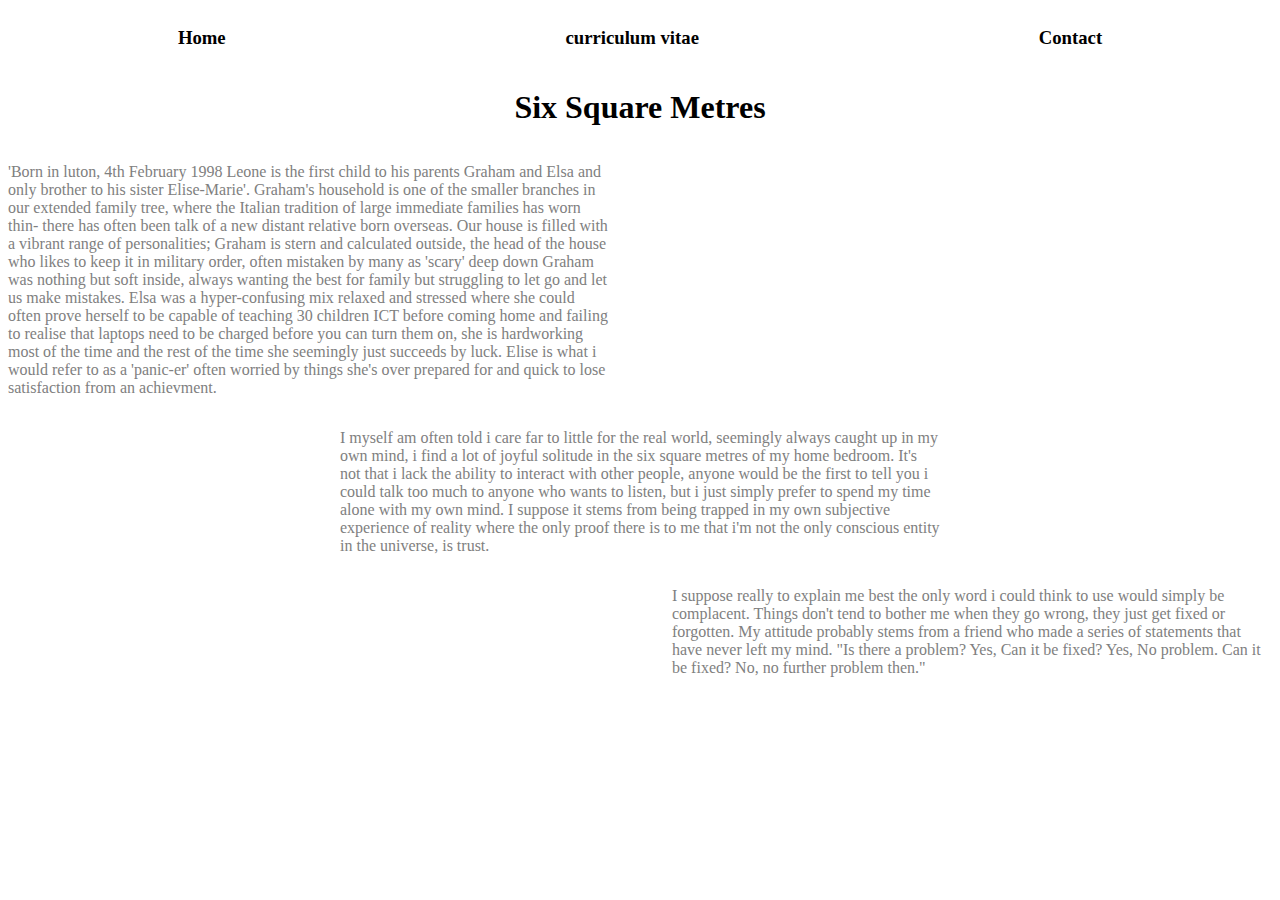
==== bio.html @ ebc84f88 "Backup save 1, index page complete, bio worked on" ====
<!--# Leone Graham Crick 16424834 #-->
<!DOCTYPE html>
<html>
  <head>
    <meta charset="utf-8">
    <title>All about me</title>
    <style>
    .NavigationContainer{
      display: flex;
      width: 100%;
      height: 5%;
      justify-content: space-around;
    }
    .TitleContainer {
      display: flex;
      width: 100%;
      height: 10%;
      justify-content: center;
    }
    .PageContainer{
      display:flex;
      width:100%;
      flex-direction: column;
    }
    .ParagraphContainerLeft {
      display: flex;
      max-width: 600px;
      justify-content: flex-start;
      order: 1;
      align-self: flex-start;
      flex-grow: 1;
      flex-shrink: 1;
    }
    .ParagraphContainerCenter {
      display: flex;
      max-width: 600px;
      justify-content: center;
      order: 2;
      align-self: center;
      flex-grow: 1;
    }
    .ParagraphContainerRight {
      display: flex;
      max-width: 600px;
      justify-content: flex-end;
      Order: 3;
      align-self: flex-end;
      flex-grow: 1;
      flex-shrink: 1;
    }
    p {font-family: constantia; color: grey;}
    h3 {font-family: constantia;}
    h3:hover {font-family: constantia; margin-top: 25px; margin-bottom: 25px; font-size: 150%;}

    @media only screen and (min-width:2000px){
      
    }

    @media only screen and (max-width:500px){
      .PageContainer{
        display:flex;
        width:100%;
        height:80%;
        flex-direction: column;
      }
      .ParagraphContainerLeft {
        display: flex;
        max-width: 100%;
        justify-content: flex-start;
        order: 1;
        align-self: flex-start;
        flex-grow: 1;
        flex-shrink: 1;
      }
      .ParagraphContainerCenter {
        display: flex;
        max-width: 100%;
        justify-content: center;
        order: 2;
        align-self: center;
        flex-grow: 1;
      }
      .ParagraphContainerRight {
        display: flex;
        max-width: 100%;
        justify-content: flex-end;
        Order: 3;
        align-self: flex-end;
        flex-grow: 1;
        flex-shrink: 1;
      }
    }

    </style>
  </head>
  <body>
      <div class="NavigationContainer">
        <h3>Home</h3>
        <h3>curriculum vitae</h3>
        <h3>Contact</h3>
      </div>
      <div class="TitleContainer">
            <h1>Six Square Metres</h1>
      </div>
      <div class="PageContainer">
        <div class="ParagraphContainerLeft">
          <p>
            'Born in luton, 4th February 1998 Leone is the first child to his parents Graham and Elsa
            and only brother to his sister Elise-Marie'. Graham's household is one of the smaller
            branches in our extended family tree, where the Italian tradition of large immediate
            families has worn thin- there has often been talk of a new distant relative born overseas.
            Our house is filled with a vibrant range of personalities; Graham is stern and calculated
            outside, the head of the house who likes to keep it in military order, often mistaken by
            many as 'scary' deep down Graham was nothing but soft inside, always wanting the best for
            family but struggling to let go and let us make mistakes. Elsa was a hyper-confusing mix
            relaxed and stressed where she could often prove herself to be capable of teaching 30
            children ICT before coming home and failing to realise that laptops need to be charged
            before you can turn them on, she is hardworking most of the time and the rest of the time
            she seemingly just succeeds by luck. Elise is what i would refer to as a 'panic-er' often
            worried by things she's over prepared for and quick to lose satisfaction from an achievment.
          </p>
        </div>
        <div class="ParagraphContainerCenter">
          <p>
            I myself am often told i care far to little for the real world, seemingly always caught up
            in my own mind, i find a lot of joyful solitude in the six square metres of my home bedroom.
            It's not that i lack the ability to interact with other people, anyone would be the first to
            tell you i could talk too much to anyone who wants to listen, but i just simply prefer to spend
            my time alone with my own mind. I suppose it stems from being trapped in my own subjective
            experience of reality where the only proof there is to me that i'm not the only conscious
            entity in the universe, is trust.
          </p>
        </div>
        <div class="ParagraphContainerRight">
          <p>
            I suppose really to explain me best the only word i could think to use would simply be complacent.
            Things don't tend to bother me when they go wrong, they just get fixed or forgotten. My attitude
            probably stems from a friend who made a series of statements that have never left my mind.
            "Is there a problem? Yes, Can it be fixed? Yes, No problem. Can it be fixed? No, no further problem
            then."
          </p>
        </div>
      </div>
  </body>
</html>
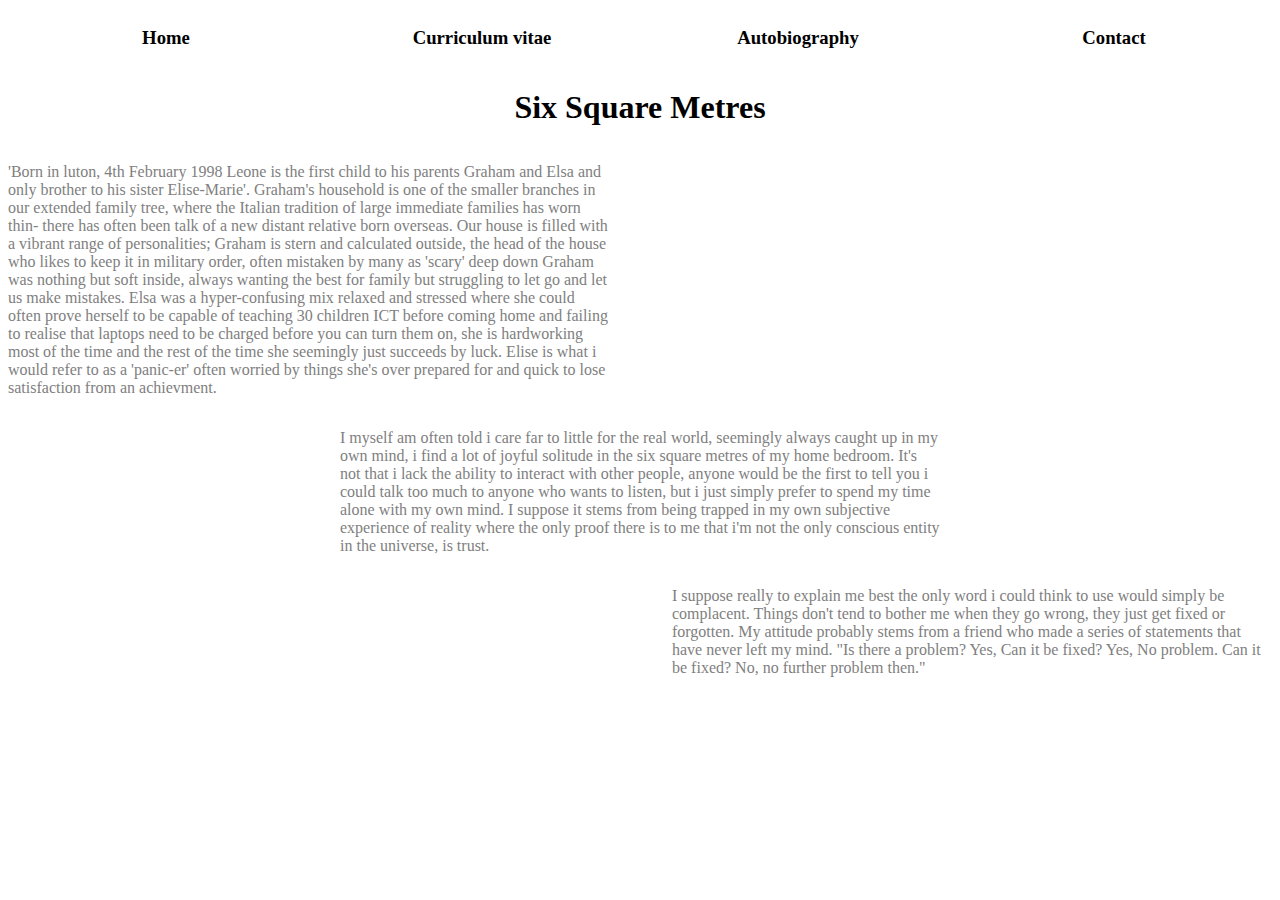
==== commit 25957cfa: "polishing on most pages and readme content added." ====
--- a/bio.html
+++ b/bio.html
@@ -4,101 +4,23 @@
   <head>
     <meta charset="utf-8">
     <title>All about me</title>
-    <style>
-    .NavigationContainer{
-      display: flex;
-      width: 100%;
-      height: 5%;
-      justify-content: space-around;
-    }
-    .TitleContainer {
-      display: flex;
-      width: 100%;
-      height: 10%;
-      justify-content: center;
-    }
-    .PageContainer{
-      display:flex;
-      width:100%;
-      flex-direction: column;
-    }
-    .ParagraphContainerLeft {
-      display: flex;
-      max-width: 600px;
-      justify-content: flex-start;
-      order: 1;
-      align-self: flex-start;
-      flex-grow: 1;
-      flex-shrink: 1;
-    }
-    .ParagraphContainerCenter {
-      display: flex;
-      max-width: 600px;
-      justify-content: center;
-      order: 2;
-      align-self: center;
-      flex-grow: 1;
-    }
-    .ParagraphContainerRight {
-      display: flex;
-      max-width: 600px;
-      justify-content: flex-end;
-      Order: 3;
-      align-self: flex-end;
-      flex-grow: 1;
-      flex-shrink: 1;
-    }
-    p {font-family: constantia; color: grey;}
-    h3 {font-family: constantia;}
-    h3:hover {font-family: constantia; margin-top: 25px; margin-bottom: 25px; font-size: 150%;}
-
-    @media only screen and (min-width:2000px){
-      
-    }
-
-    @media only screen and (max-width:500px){
-      .PageContainer{
-        display:flex;
-        width:100%;
-        height:80%;
-        flex-direction: column;
-      }
-      .ParagraphContainerLeft {
-        display: flex;
-        max-width: 100%;
-        justify-content: flex-start;
-        order: 1;
-        align-self: flex-start;
-        flex-grow: 1;
-        flex-shrink: 1;
-      }
-      .ParagraphContainerCenter {
-        display: flex;
-        max-width: 100%;
-        justify-content: center;
-        order: 2;
-        align-self: center;
-        flex-grow: 1;
-      }
-      .ParagraphContainerRight {
-        display: flex;
-        max-width: 100%;
-        justify-content: flex-end;
-        Order: 3;
-        align-self: flex-end;
-        flex-grow: 1;
-        flex-shrink: 1;
-      }
-    }
-
-    </style>
+    <link rel="stylesheet" type="text/css" href="css/styles.css" media="screen" />
   </head>
   <body>
-      <div class="NavigationContainer">
-        <h3>Home</h3>
-        <h3>curriculum vitae</h3>
-        <h3>Contact</h3>
+    <div class="NavigationContainer">
+      <div class="HomeButtonContainer">
+        <h3><a href="index.html">Home</a></h3>
       </div>
+      <div class="CvButtonContainer">
+        <h3><a href="cv.html">Curriculum vitae</a></h3>
+      </div>
+      <div class="BioButtonContainer">
+        <h3><a href="bio.html">Autobiography</a></h3>
+      </div>
+      <div class="BioButtonContainer">
+        <h3><a href="contact.html">Contact</a></h3>
+      </div>
+    </div>
       <div class="TitleContainer">
             <h1>Six Square Metres</h1>
       </div>
--- a/css/styles.css
+++ b/css/styles.css
@@ -0,0 +1,344 @@
+/* Leone Graham Crick 1642834 */
+
+/*house stylings*/
+
+h1 {font-family: constantia; color: black;}    /* Main title font */
+h2 {font-famil: constantia; color: black; font-size: 120%; text-decoration: underline;}   /* non-linked title font */
+h3 {font-family: constantia; color: black;}    /* roll over element title font */
+h3:hover {font-family: constantia; margin-top: 25px; margin-bottom: 25px; font-size: 150%;}  /* roll over effect code */
+h6 {font-family: constantia; color: black; font-size: 14px;}
+h5 {font-family: constantia; color: black; font-weight: bold; font-size: 16px;}
+a:visited {color: black; text-decoration: none;}   /* visted link stylings */
+a:link {color: black; text-decoration: none;}    /* visible link stylings */
+p {font-family: constantia; color: grey;}    /* text stylings */
+
+/*Multiple use stylings*/
+
+.NavigationContainer{
+  display: flex;
+  width: 100%;
+  height: 10%;
+  justify-content: space-around;
+}
+
+.HomeButtonContainer{
+  display: flex;
+  order: 1;
+  width: 25%;
+  justify-content: center;
+}
+.CvButtonContainer{
+  display: flex;
+  order: 2;
+  width: 25%;
+  justify-content: center;
+}
+.BioButtonContainer{
+  display: flex;
+  order: 3;
+  width: 25%;
+  justify-content: center;
+}
+
+.ContactButtonContainer{
+  display: flex;
+  order: 4;
+  width: 25%;
+  justify-content: center;
+}
+
+@media only screen and (max-width: 500px) /* Media query for if the page is less than 500px */
+{
+
+  /* all pages elements */
+
+  .NavigationContainer{
+    display: flex;
+    flex-direction: column;
+    width: 100%;
+    flex-wrap: wrap;
+    justify-content: center;
+    align-content: center;
+  }
+  .HomeButtonContainer{
+    display: flex;
+    order: 1;
+    width: 100%;
+    justify-content: center;
+  }
+  .CvButtonContainer{
+    display: flex;
+    order: 2;
+    width: 100%;
+    justify-content: center;
+  }
+  .BioButtonContainer{
+    display: flex;
+    order: 3;
+    width: 100%;
+    justify-content: center;
+  }
+  .ContactButtonContainer{
+    display: flex;
+    order: 4;
+    width: 100%;
+    justify-content: center;
+  }
+
+/* Contact page only elements */
+
+  .ContactElement{
+    display: flex;
+    width: 100%;
+    flex-direction: column;
+    justify-content: space-around;
+  }
+  .SubmitElement{
+    display:flex;
+    justify-content: flex-end;
+  }
+
+/* bio page only elements */
+
+  .PageContainer{
+    display:flex;
+    width:100%;
+    height:80%;
+    flex-direction: column;
+  }
+  .ParagraphContainerLeft {
+    display: flex;
+    max-width: 100%;
+    justify-content: flex-start;
+    order: 1;
+    align-self: flex-start;
+    flex-grow: 1;
+    flex-shrink: 1;
+  }
+  .ParagraphContainerCenter {
+    display: flex;
+    max-width: 100%;
+    justify-content: center;
+    order: 2;
+    align-self: center;
+    flex-grow: 1;
+  }
+  .ParagraphContainerRight {
+    display: flex;
+    max-width: 100%;
+    justify-content: flex-end;
+    Order: 3;
+    align-self: flex-end;
+    flex-grow: 1;
+    flex-shrink: 1;
+  }
+}
+
+@media only screen and (min-width:2000px)   /* stylings for when the screen width is over 2000px */
+{
+  .PageContainer{
+    display:flex;
+    width:100%;
+    flex-direction: row;
+    align-items: flex-start;
+  }
+  .ParagraphContainerLeft {
+    display: flex;
+    max-width: 37.5em;
+    height: :100%;
+    justify-content: flex-start;
+    order: 1;
+  }
+  .ParagraphContainerCenter {
+    display: flex;
+    max-width: 37.5em;
+    height: :100%;
+    justify-content: flex-start;
+    order: 2;
+  }
+  .ParagraphContainerRight {
+    display: flex;
+    max-width: 37.5em;
+    height: :100%;
+    justify-content: flex-start;
+    Order: 3;
+  }
+}
+
+/*index.html styling*/
+.PictureBox{
+  display: flex;
+  flex-shrink: 1;
+  flex-grow: 1;
+}
+.Textbox{
+  display:flex;
+  align-items: center;
+  justify-content: space-around;
+}
+
+/*bio.html stylings*/
+
+.TitleContainer {
+  display: flex;
+  width: 100%;
+  height: 10%;
+  justify-content: center;
+}
+.PageContainer{
+  display:flex;
+  width:100%;
+  flex-direction: column;
+  flex-wrap: wrap;
+  align-items: flex-start;
+}
+.ParagraphContainerLeft {
+  display: flex;
+  max-width: 37.5em;
+  justify-content: flex-start;
+  order: 1;
+  align-self: flex-start;
+  flex-grow: 1;
+  flex-shrink: 1;
+}
+.ParagraphContainerCenter {
+  display: flex;
+  max-width: 37.5em;
+  justify-content: center;
+  order: 2;
+  align-self: center;
+  flex-grow: 1;
+}
+.ParagraphContainerRight {
+  display: flex;
+  max-width: 37.5em;
+  justify-content: flex-end;
+  Order: 3;
+  align-self: flex-end;
+  flex-grow: 1;
+  flex-shrink: 1;
+}
+
+
+
+/* cv.html stylings*/
+
+.CvMainPage {
+  display: flex;
+  flex-direction: row;
+  flex-wrap: wrap;
+  justify-content: center;
+  align-items: center;
+}
+.CvPersonalInfo{
+  display: flex;
+  height: 250px;
+  width: 250px;
+  align-content: flex-start;
+  flex-wrap: wrap;
+
+}
+.CvContactDetails{
+  display:flex;
+  height: 250px;
+  width:250px;
+  align-content: flex-start;
+  flex-wrap: wrap;
+}
+.CvPersonalStatement{
+  display:flex;
+  height: 250px;
+  width:250px;
+  align-content: flex-start;
+  flex-wrap: wrap;
+}
+.CvGCSEEducation{
+  display:flex;
+  height: 250px;
+  width:250px;
+  align-content: center;
+  flex-wrap: nowrap;
+}
+.CvALevelEducation{
+  display:flex;
+  height: 250px;
+  width:250px;
+  align-content: flex-start;
+  flex-wrap: wrap;
+}
+.CvHobbies{
+  display:flex;
+  height: 250px;
+  width:250px;
+  align-content: flex-start;
+  flex-wrap: wrap;
+}
+.CvWorkExperience1{
+  display:flex;
+  height: 250px;
+  width:250px;
+  align-content: flex-start;
+  flex-wrap: wrap;
+}
+.CvWorkExperience2{
+  display:flex;
+  height: 250px;
+  width:250px;
+  align-content: flex-start;
+  flex-wrap: wrap;
+}
+.CvInterests{
+  display:flex;
+  height: 250px;
+  width:250px;
+  align-content: flex-start;
+  flex-wrap: wrap;
+}
+.CvPracticalSkills{
+  display:flex;
+  height: 250px;
+  width:250px;
+  align-content: flex-start;
+  flex-wrap: wrap;
+}
+.CvAcomplishments{
+  display:flex;
+  height: 250px;
+  width:250px;
+  align-content: flex-start;
+  flex-wrap: wrap;
+}
+.CvReferences{
+  display: flex;
+  height: 250px;
+  width:250px;
+  align-content: flex-start;
+  flex-wrap: wrap;
+}
+.CvElement{
+  display: flex;
+  height: 40px;
+  width: 250px;
+  align-content: flex-start;
+  flex-wrap: wrap;
+}
+.CvElementLarge{
+  display: flex;
+  height: 250px;
+  width: 250px;
+  align-content: flex-start;
+  flex-wrap: wrap;
+}
+
+/* contact.html stylings*/
+
+.ContactElement{
+  display: flex;
+  width: 100%;
+  flex-direction: column;
+  justify-content: space-around;
+}
+.SubmitElement{
+  display:flex;
+  justify-content: flex-end;
+}
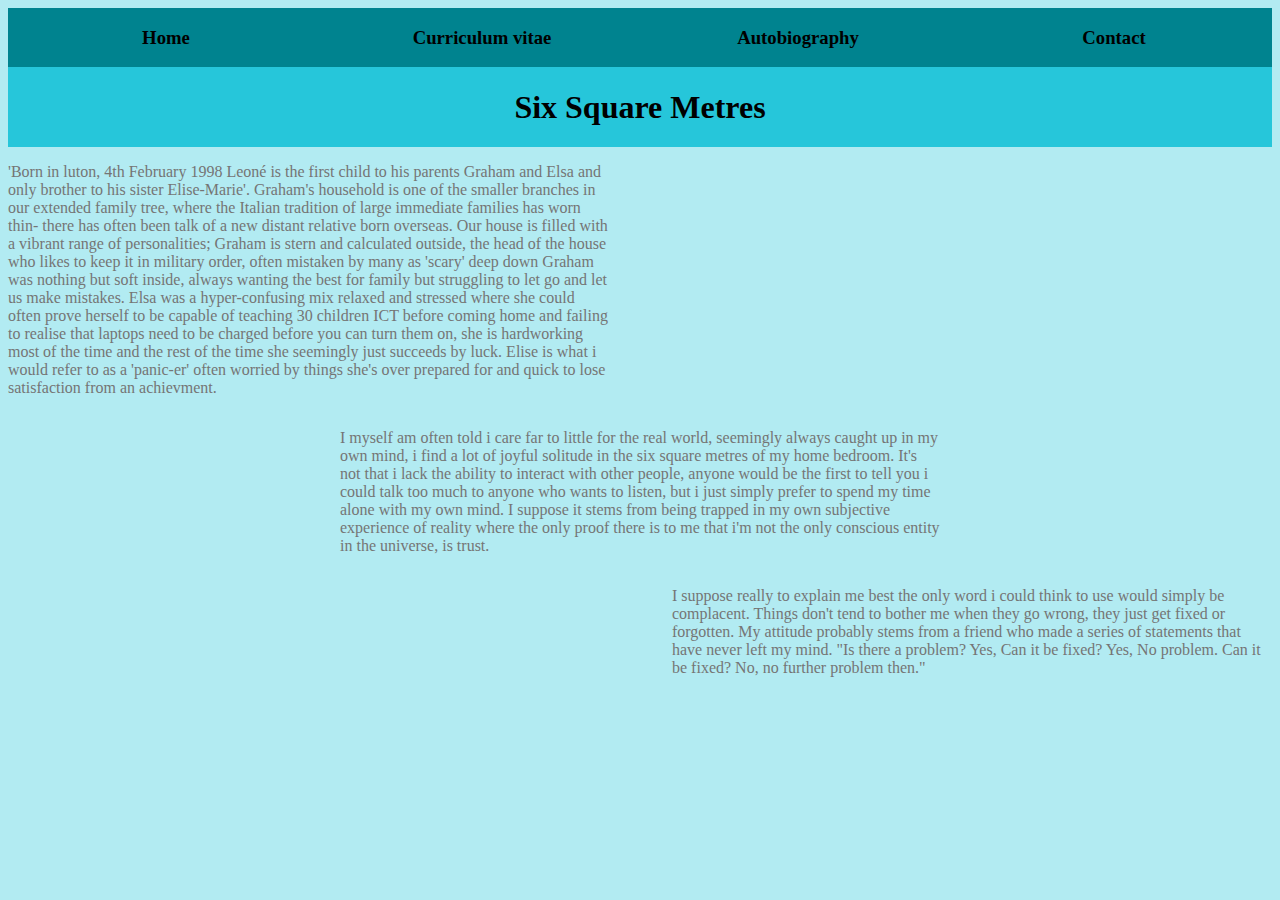
==== commit 8b9f18a3: "grammar changes." ====
--- a/bio.html
+++ b/bio.html
@@ -27,7 +27,7 @@
       <div class="PageContainer">
         <div class="ParagraphContainerLeft">
           <p>
-            'Born in luton, 4th February 1998 Leone is the first child to his parents Graham and Elsa
+            'Born in luton, 4th February 1998 Leoné is the first child to his parents Graham and Elsa
             and only brother to his sister Elise-Marie'. Graham's household is one of the smaller
             branches in our extended family tree, where the Italian tradition of large immediate
             families has worn thin- there has often been talk of a new distant relative born overseas.
--- a/css/styles.css
+++ b/css/styles.css
@@ -2,16 +2,16 @@
 
 /*house stylings*/
 
-h1 {font-family: constantia; color: black;}    /* Main title font */
-h2 {font-famil: constantia; color: black; font-size: 120%; text-decoration: underline;}   /* non-linked title font */
-h3 {font-family: constantia; color: black;}    /* roll over element title font */
+h1 {font-family: constantia; color: #000000;}    /* Main title font */
+h2 {font-famil: constantia; color: #000000; font-size: 120%; text-decoration: underline;}   /* non-linked title font */
+h3 {font-family: constantia; color: #000000;}    /* roll over element title font */
 h3:hover {font-family: constantia; margin-top: 25px; margin-bottom: 25px; font-size: 150%;}  /* roll over effect code */
-h6 {font-family: constantia; color: black; font-size: 14px;}
-h5 {font-family: constantia; color: black; font-weight: bold; font-size: 16px;}
-a:visited {color: black; text-decoration: none;}   /* visted link stylings */
-a:link {color: black; text-decoration: none;}    /* visible link stylings */
-p {font-family: constantia; color: grey;}    /* text stylings */
-
+h6 {font-family: constantia; color: #000000; font-size: 14px;}
+h5 {font-family: constantia; color: #000000; font-weight: bold; font-size: 16px;}
+a:visited {color: #424242; text-decoration: none;}   /* visted link stylings */
+a:link {color: #000000; text-decoration: none;}    /* visible link stylings */
+p {font-family: constantia; color: #757575;}    /* text stylings */
+body {background-color: #B2EBF2;}
 /*Multiple use stylings*/
 
 .NavigationContainer{
@@ -19,6 +19,7 @@
   width: 100%;
   height: 10%;
   justify-content: space-around;
+  background-color: #00838F;
 }
 
 .HomeButtonContainer{
@@ -166,6 +167,7 @@
 }
 
 /*index.html styling*/
+
 .PictureBox{
   display: flex;
   flex-shrink: 1;
@@ -184,6 +186,7 @@
   width: 100%;
   height: 10%;
   justify-content: center;
+  background-color: #26C6DA;
 }
 .PageContainer{
   display:flex;
@@ -191,6 +194,7 @@
   flex-direction: column;
   flex-wrap: wrap;
   align-items: flex-start;
+  background-color: #B2EBF2;
 }
 .ParagraphContainerLeft {
   display: flex;
@@ -229,6 +233,7 @@
   flex-wrap: wrap;
   justify-content: center;
   align-items: center;
+  background-color: #E0F7FA;
 }
 .CvPersonalInfo{
   display: flex;
@@ -242,8 +247,9 @@
   display:flex;
   height: 250px;
   width:250px;
-  align-content: flex-start;
-  flex-wrap: wrap;
+  align-content: flex-start;;
+  flex-wrap: wrap;
+  background-color: #B2EBF2;
 }
 .CvPersonalStatement{
   display:flex;
@@ -251,6 +257,7 @@
   width:250px;
   align-content: flex-start;
   flex-wrap: wrap;
+  background-color: #80DEEA;
 }
 .CvGCSEEducation{
   display:flex;
@@ -258,6 +265,7 @@
   width:250px;
   align-content: center;
   flex-wrap: nowrap;
+  background-color: #B2EBF2;
 }
 .CvALevelEducation{
   display:flex;
@@ -272,6 +280,7 @@
   width:250px;
   align-content: flex-start;
   flex-wrap: wrap;
+  background-color: #B2EBF2;
 }
 .CvWorkExperience1{
   display:flex;
@@ -279,6 +288,7 @@
   width:250px;
   align-content: flex-start;
   flex-wrap: wrap;
+  background-color: #80DEEA;
 }
 .CvWorkExperience2{
   display:flex;
@@ -286,6 +296,7 @@
   width:250px;
   align-content: flex-start;
   flex-wrap: wrap;
+  background-color: #B2EBF2;
 }
 .CvInterests{
   display:flex;
@@ -300,6 +311,7 @@
   width:250px;
   align-content: flex-start;
   flex-wrap: wrap;
+  background-color: #B2EBF2;
 }
 .CvAcomplishments{
   display:flex;
@@ -307,6 +319,7 @@
   width:250px;
   align-content: flex-start;
   flex-wrap: wrap;
+  background-color: #80DEEA;
 }
 .CvReferences{
   display: flex;
@@ -314,6 +327,7 @@
   width:250px;
   align-content: flex-start;
   flex-wrap: wrap;
+  background-color: #B2EBF2;
 }
 .CvElement{
   display: flex;
@@ -337,6 +351,7 @@
   width: 100%;
   flex-direction: column;
   justify-content: space-around;
+  background-color: #B2EBF2;
 }
 .SubmitElement{
   display:flex;
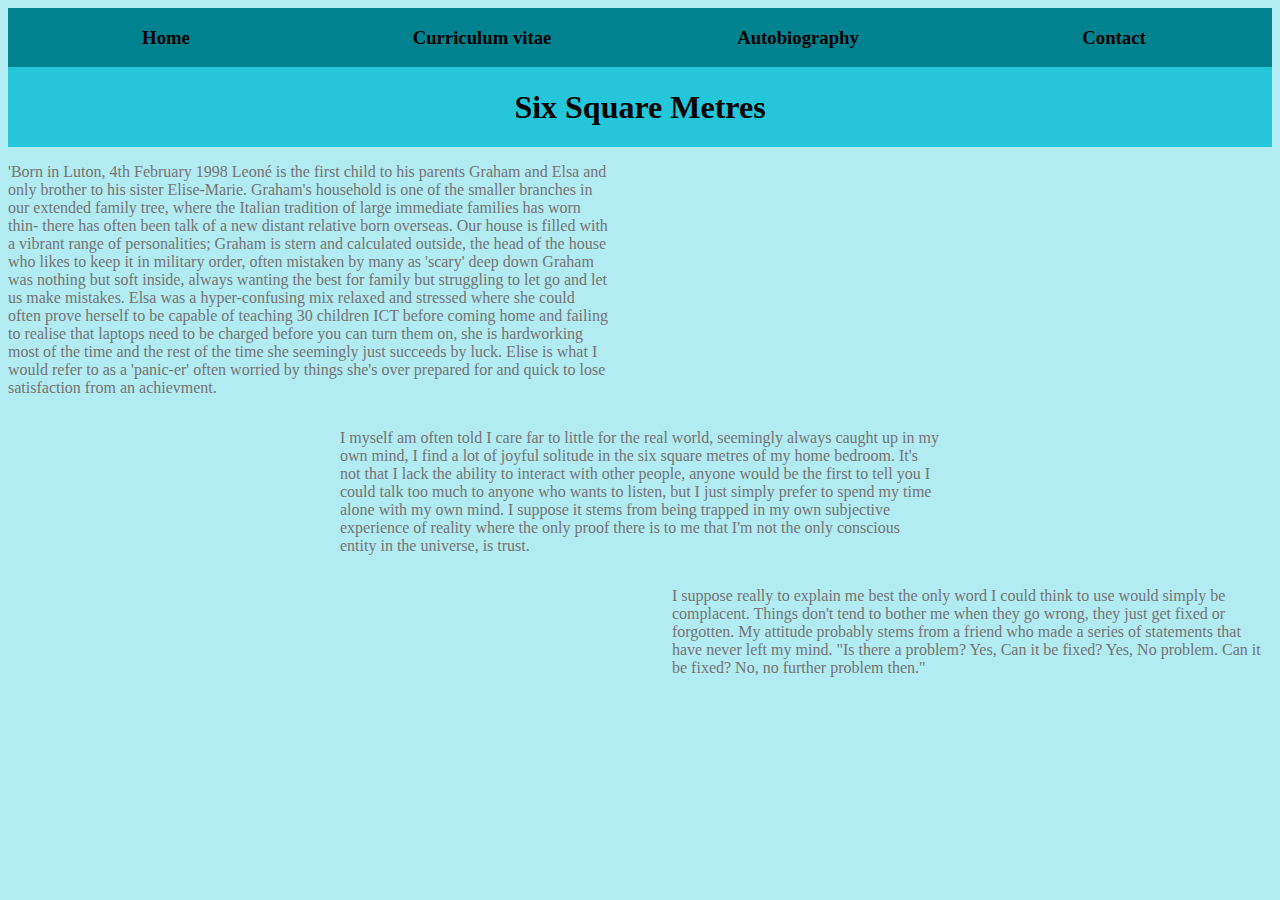
==== commit fd2896cc: "spelling and grammar changes" ====
--- a/bio.html
+++ b/bio.html
@@ -5,6 +5,7 @@
     <meta charset="utf-8">
     <title>All about me</title>
     <link rel="stylesheet" type="text/css" href="css/styles.css" media="screen" />
+    <link rel="shortcut icon" type="/image/x-icon" href="images/favicon.ico"  />
   </head>
   <body>
     <div class="NavigationContainer">
@@ -27,8 +28,8 @@
       <div class="PageContainer">
         <div class="ParagraphContainerLeft">
           <p>
-            'Born in luton, 4th February 1998 Leoné is the first child to his parents Graham and Elsa
-            and only brother to his sister Elise-Marie'. Graham's household is one of the smaller
+            'Born in Luton, 4th February 1998 Leoné is the first child to his parents Graham and Elsa
+            and only brother to his sister Elise-Marie. Graham's household is one of the smaller
             branches in our extended family tree, where the Italian tradition of large immediate
             families has worn thin- there has often been talk of a new distant relative born overseas.
             Our house is filled with a vibrant range of personalities; Graham is stern and calculated
@@ -38,24 +39,24 @@
             relaxed and stressed where she could often prove herself to be capable of teaching 30
             children ICT before coming home and failing to realise that laptops need to be charged
             before you can turn them on, she is hardworking most of the time and the rest of the time
-            she seemingly just succeeds by luck. Elise is what i would refer to as a 'panic-er' often
+            she seemingly just succeeds by luck. Elise is what I would refer to as a 'panic-er' often
             worried by things she's over prepared for and quick to lose satisfaction from an achievment.
           </p>
         </div>
         <div class="ParagraphContainerCenter">
           <p>
-            I myself am often told i care far to little for the real world, seemingly always caught up
-            in my own mind, i find a lot of joyful solitude in the six square metres of my home bedroom.
-            It's not that i lack the ability to interact with other people, anyone would be the first to
-            tell you i could talk too much to anyone who wants to listen, but i just simply prefer to spend
+            I myself am often told I care far to little for the real world, seemingly always caught up
+            in my own mind, I find a lot of joyful solitude in the six square metres of my home bedroom.
+            It's not that I lack the ability to interact with other people, anyone would be the first to
+            tell you I could talk too much to anyone who wants to listen, but I just simply prefer to spend
             my time alone with my own mind. I suppose it stems from being trapped in my own subjective
-            experience of reality where the only proof there is to me that i'm not the only conscious
+            experience of reality where the only proof there is to me that I'm not the only conscious
             entity in the universe, is trust.
           </p>
         </div>
         <div class="ParagraphContainerRight">
           <p>
-            I suppose really to explain me best the only word i could think to use would simply be complacent.
+            I suppose really to explain me best the only word I could think to use would simply be complacent.
             Things don't tend to bother me when they go wrong, they just get fixed or forgotten. My attitude
             probably stems from a friend who made a series of statements that have never left my mind.
             "Is there a problem? Yes, Can it be fixed? Yes, No problem. Can it be fixed? No, no further problem
--- a/css/styles.css
+++ b/css/styles.css
@@ -168,15 +168,25 @@
 
 /*index.html styling*/
 
+.CenteringBox{
+  display: flex;
+  align-items: flex-start;
+  height: 100%;
+  width: 100%;
+  flex-direction: column;
+  justify-content: center;
+}
 .PictureBox{
   display: flex;
   flex-shrink: 1;
   flex-grow: 1;
+  width: 50%;
 }
 .Textbox{
   display:flex;
   align-items: center;
   justify-content: space-around;
+  width: 50%;
 }
 
 /*bio.html stylings*/
